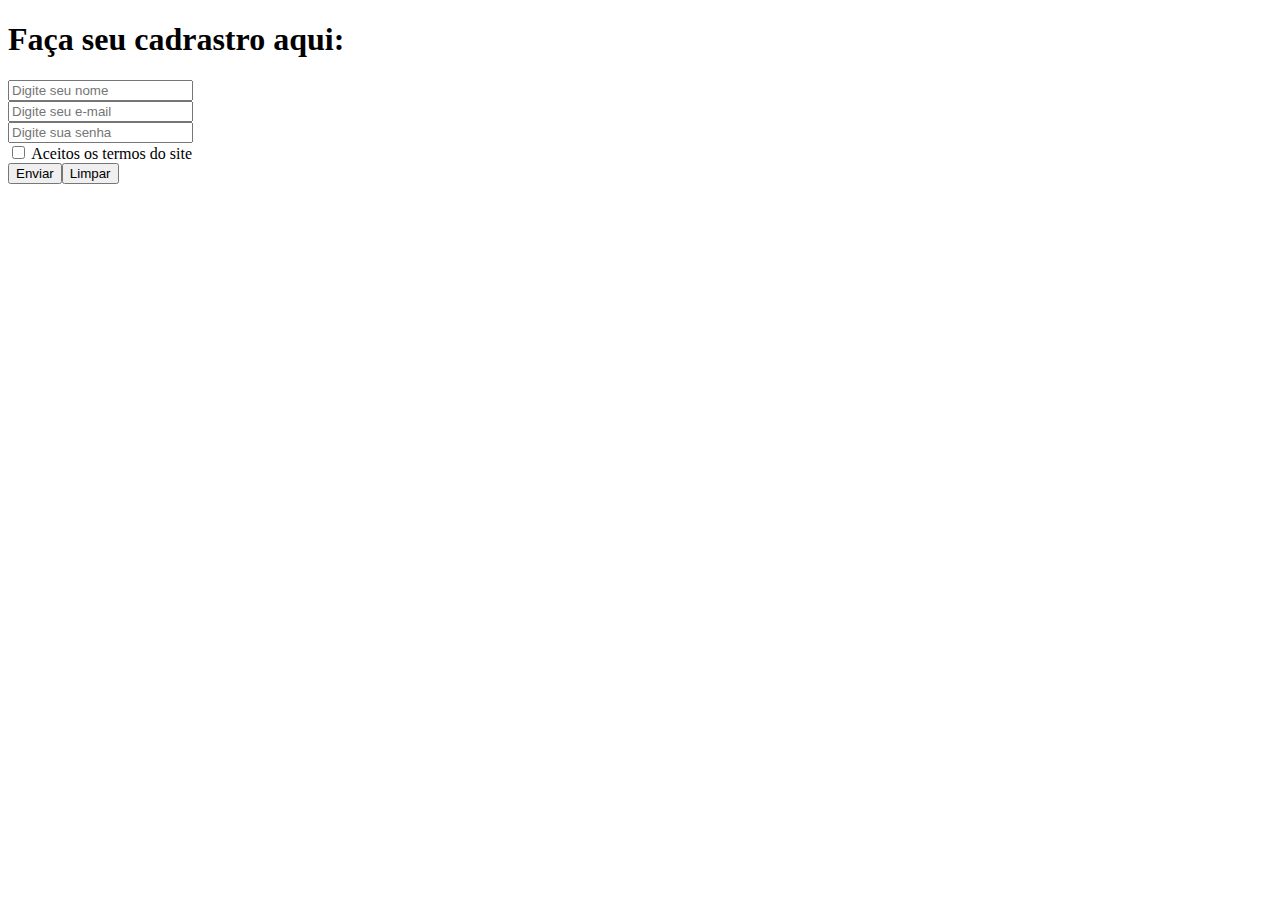
==== Site.html @ 7492f069 "Criação de um site de cadrasto" ====
<!DOCTYPE html>
<html lang="pt-br">
<head>
    <meta charset="UTF-8">
    <meta name="viewport" content="width=device-width, initial-scale=1.0">
    <title>Alegria</title>
</head>
<body>
    <h1>Faça seu cadrastro aqui:</h1>
    <form>
        <input type ="text" placeholder="Digite seu nome"/>
        <br/>
        <input type="email" placeholder="Digite seu e-mail"/>
        <br/>
        <input type="senha" placeholder="Digite sua senha">
        <br/>
        <input type="checkbox" id="checkbox-termos"/> <label for="checkbox-termos">Aceitos os termos do site</label>
        <br/>
        <button type="submit">
            Enviar
        <button type="reset">
            Limpar
        </button>
    </form>
</body>
</html>
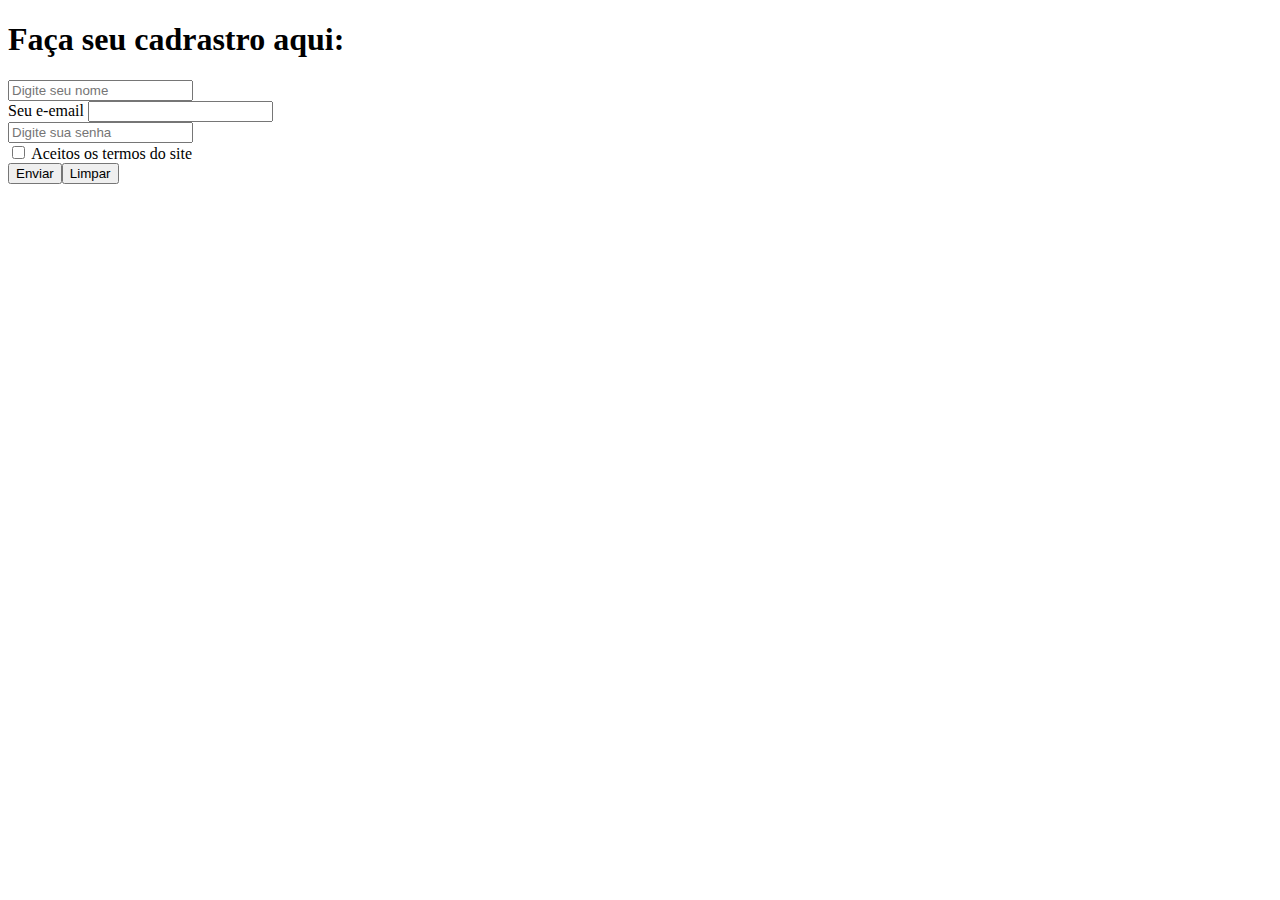
==== commit d441bf1a: "Corrreção do exercício" ====
--- a/Site.html
+++ b/Site.html
@@ -10,9 +10,10 @@
     <form>
         <input type ="text" placeholder="Digite seu nome"/>
         <br/>
-        <input type="email" placeholder="Digite seu e-mail"/>
+        <label for="email">Seu e-email</label>
+        <input id="email" type="email"/>
         <br/>
-        <input type="senha" placeholder="Digite sua senha">
+        <input type="password" placeholder="Digite sua senha">
         <br/>
         <input type="checkbox" id="checkbox-termos"/> <label for="checkbox-termos">Aceitos os termos do site</label>
         <br/>
@@ -23,4 +24,6 @@
         </button>
     </form>
 </body>
-</html>+</html>
+
+
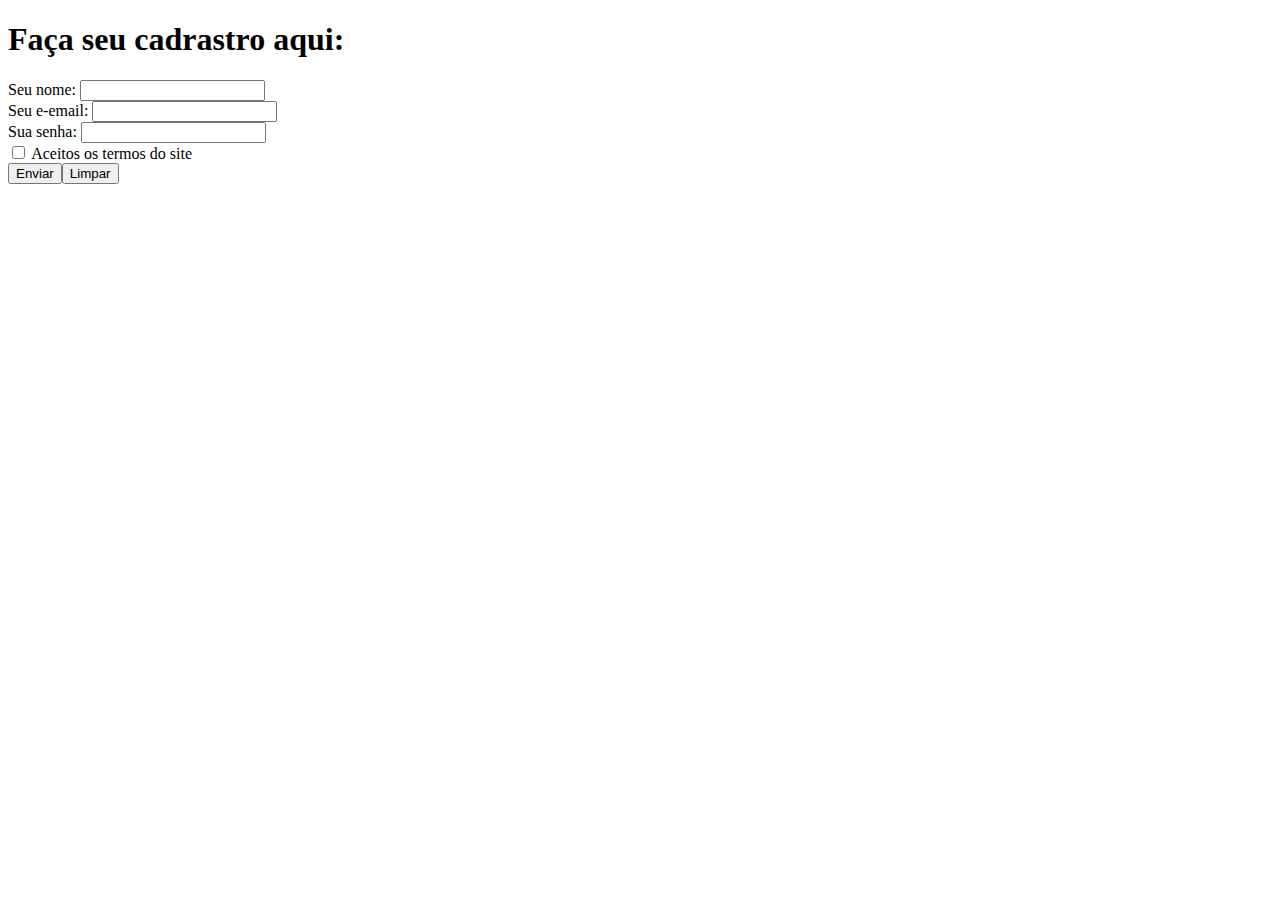
==== commit 4e9c04c5: "Adicionando um Funcionalidade" ====
--- a/Site.html
+++ b/Site.html
@@ -8,12 +8,14 @@
 <body>
     <h1>Faça seu cadrastro aqui:</h1>
     <form>
-        <input type ="text" placeholder="Digite seu nome"/>
+        <label for="name">Seu nome:</label>
+        <input id="name" type ="text"/>
         <br/>
-        <label for="email">Seu e-email</label>
+        <label for="email">Seu e-email:</label>
         <input id="email" type="email"/>
         <br/>
-        <input type="password" placeholder="Digite sua senha">
+        <label for="password">Sua senha:</label>
+        <input id="password" type="password"/>
         <br/>
         <input type="checkbox" id="checkbox-termos"/> <label for="checkbox-termos">Aceitos os termos do site</label>
         <br/>
@@ -24,6 +26,4 @@
         </button>
     </form>
 </body>
-</html>
-
-
+</html>